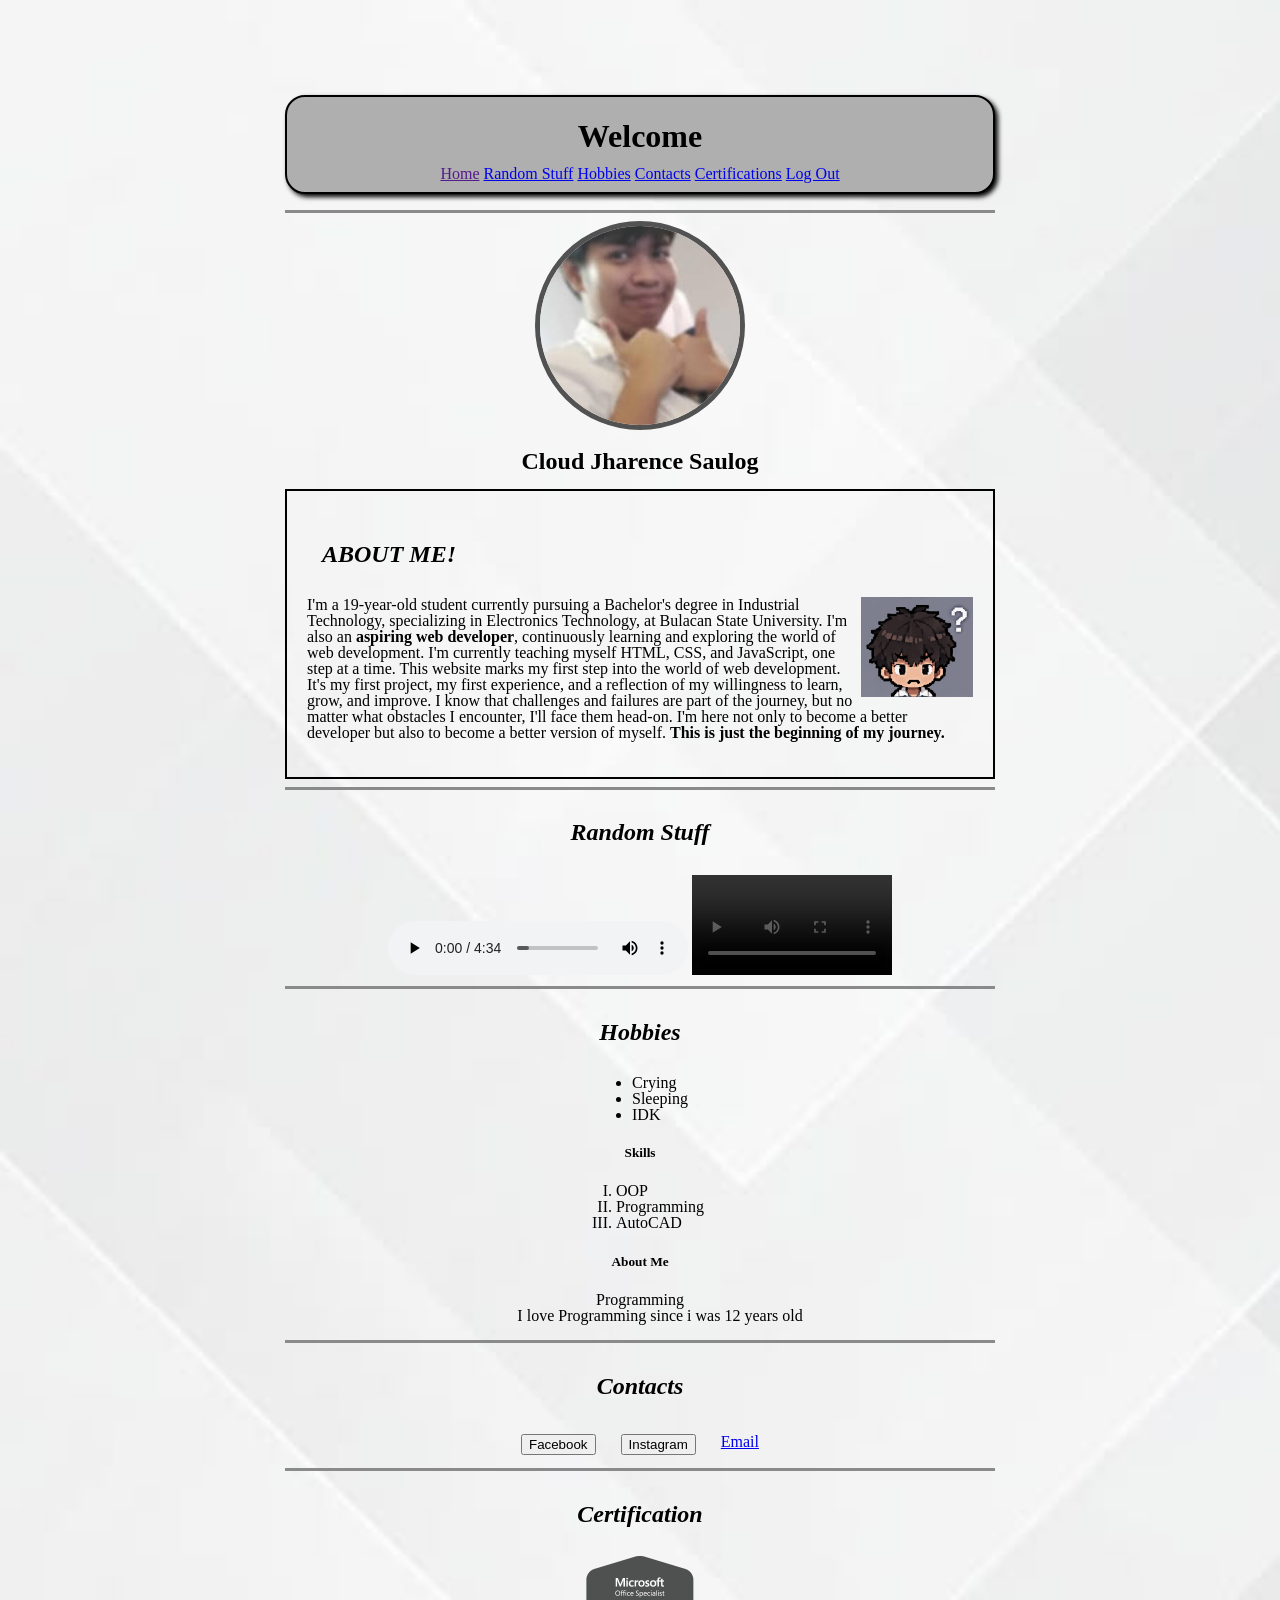
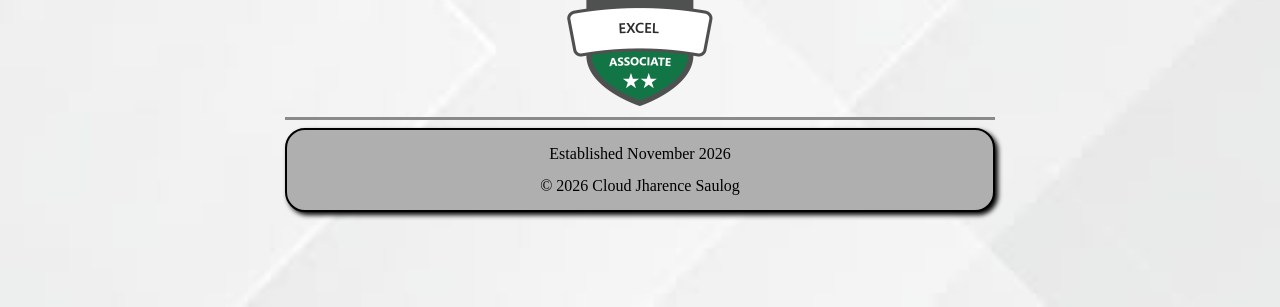
==== Home.html @ e313ccc4 "Revise Home.html for enhanced layout and links Updated HTML structure and improved navigation links." ====
<!DOCTYPE html>
<html lang="en">
<head>
    <meta charset="UTF-8">
    <meta name="viewport" content="width=device-width, initial-scale=1.0">
    <title>A Random Website</title>
    <link rel="icon" href="Keeps/Favicon.jpg">
    <link rel="stylesheet" href="style.css">   
</head>

          
<body>
    <header id="ulo">
    <h1>Welcome</h1>
        <nav>
            <a href="">Home</a>
            <a href="#randomnav">Random Stuff</a>
            <a href="#hobbiesnav">Hobbies</a>
            <a href="#contactsnav">Contacts</a>
            <a href="#certificationnav">Certifications</a>
            <a href="index.html">Log Out</a>
        </nav>
    </header>  

    <hr>

    <main>
        <!--Introduction-->
        <section id="intro">      
            <img  class="Clawdshpic" src="Keeps/Clawdsh.jpg" alt="Me" title="Clawdsh">
            <h1>Cloud Jharence Saulog</h1>
                    
            
            <div id="bios">  
                <h2 class="Titles" > ABOUT ME! </h2>
                <p> <img src="Keeps/confused.gif" alt="MEEE" height="100">
                         I'm a 19-year-old student currently pursuing a Bachelor's degree in Industrial Technology, 
                         specializing in Electronics Technology, at Bulacan State University.
                         I'm also an <span>aspiring web developer</span>, continuously learning and exploring the world
                         of web development. I'm currently teaching myself HTML, CSS, and JavaScript, one step at a time.
                         This website marks my first step into the world of web development. It's my first project, 
                         my first experience, and a reflection of my willingness to learn, grow, and improve.
                         I know that challenges and failures are part of the journey, but no matter what obstacles 
                         I encounter, I'll face them head-on. I'm here not only to become a better developer but also
                         to become a better version of myself.
                         <span>This is just the beginning of my journey.</span>
                     </p>   
                </div>
        </section> 
                
        <hr>
               
        
        <!--Random Shits-->
        <section id="randomnay">    
            <h2 class="Titles">Random Stuff</h2>
                
            <audio controls loop>
                <source src="Keeps/LANY - you! (Lyrics).mp3">
            </audio>

            <video controls loop width="200">
                <source src="Keeps/ETO AKO.mp4">
            </video>

        </section>
                     
        <hr>

        <section id="hobbiesnav">
            <h2 class="Titles">Hobbies</h2>
            <ul>
                <li>Crying</li>
                <li>Sleeping</li>
                <li>IDK</li>
            </ul>
            
            <h5>Skills</h5>
            <ol type="I">
                <li>OOP</li>
                <li>Programming</li>
                <li>AutoCAD</li>
            </ol>
                
            <h5>About Me</h5>
                <dl>
                    <dt>Programming</dt>
                    <dd>I love Programming since i was 12 years old</dd>
                </dl>        
        </section>

        <hr>

        <!--Contacts-->
        <section>
            <h2 class="Titles" id="contactsnav">Contacts</h2>
            <div class="contacts">
                <a class="button" href="https://www.facebook.com/Cerzoo/" target="_blank" title="Cloud">     <button>Facebook</button>   </a>
                <a class="button" href="https://www.instagram.com/clawdsh" target="_blank" title="Cloud">     <button>Instagram</button>   </a>
                <a class="button" href="mailto:jharencecloud@gmail.com" target="_blank">Email</a>
            </div>  
        </section>
        
        <hr>
            
        <!--Certifications-->    
        <section id="certificationnav">
            <h2 class="Titles">Certification</h2>
            <a href="https://www.credly.com/badges/0edd9dc9-51e0-4a3f-bde2-9a1494eea8e8/public_url">
                <img src="Keeps/Excel-Cert.png" alt="Certificate" width="150"></a>
        </section>
        
        <hr>   
    </main>


    <footer id="Footer" >                     
        <p>Established November 2026</p>
        <p>&copy; 2026 Cloud Jharence Saulog</p>
    </footer>

</body>
</html>
---- style.css ----
@font-face {
    font-family:Bebas;
    src: url(fonts/BebasNeue-Regular.ttf);
}

* {
    box-sizing: border-box;
}

body {
                    margin: auto ;
                    padding: 95px;
                    line-height: 16px;
                    max-width: 900px;   
                    text-align: center;

                    background-image: url(Keeps/Background.jpg);
                    background-size: cover;
                    background-repeat: no-repeat;
                    
                }

                hr {
                    border: none;
                    border-top: 3px solid #8a8a8a;
                }

                .Clawdshpic {
                    border-radius: 50%;
                    border: 5px solid #525252;
            
                }

                span {
                    font-weight: bolder;
                }
             
                .Titles {
                   font-family: Bebas ;
                   padding: 15px;
                   font-style: italic;

                }

                #ulo {
                    background-color: #afafaf;
                    border: 2px black solid;
                    border-radius: 20px;
                    box-shadow: 3px 3px 5px rgb(0, 0, 0);
                    margin-bottom: 1em;
                    padding: 10px;
                }

                #Footer {
                    background-color:  #afafaf;
                    border: 2px black solid;
                    border-radius: 20px;
                    box-shadow: 3px 3px 5px rgb(0, 0, 0);
                    
                }

                ul, ol {
                    width: fit-content;
                    margin: 0 auto;
                    text-align: left;
                
                }   

                
    
                #name {
                    line-height: 1;
                    border: solid 20px 20px;
               
                }

                #bios {
                    border: 2px solid;
                    text-align: left;
                    overflow: auto;
                   padding: 20px;

                }    
                    
                #bios img {
                    float: right;
                    height: 100px;
                }
               
                .button {
                    padding:5px 5px;
                }

                .contacts {
                     display: flex;
                     justify-content: center;
                     gap: 15px;
                }
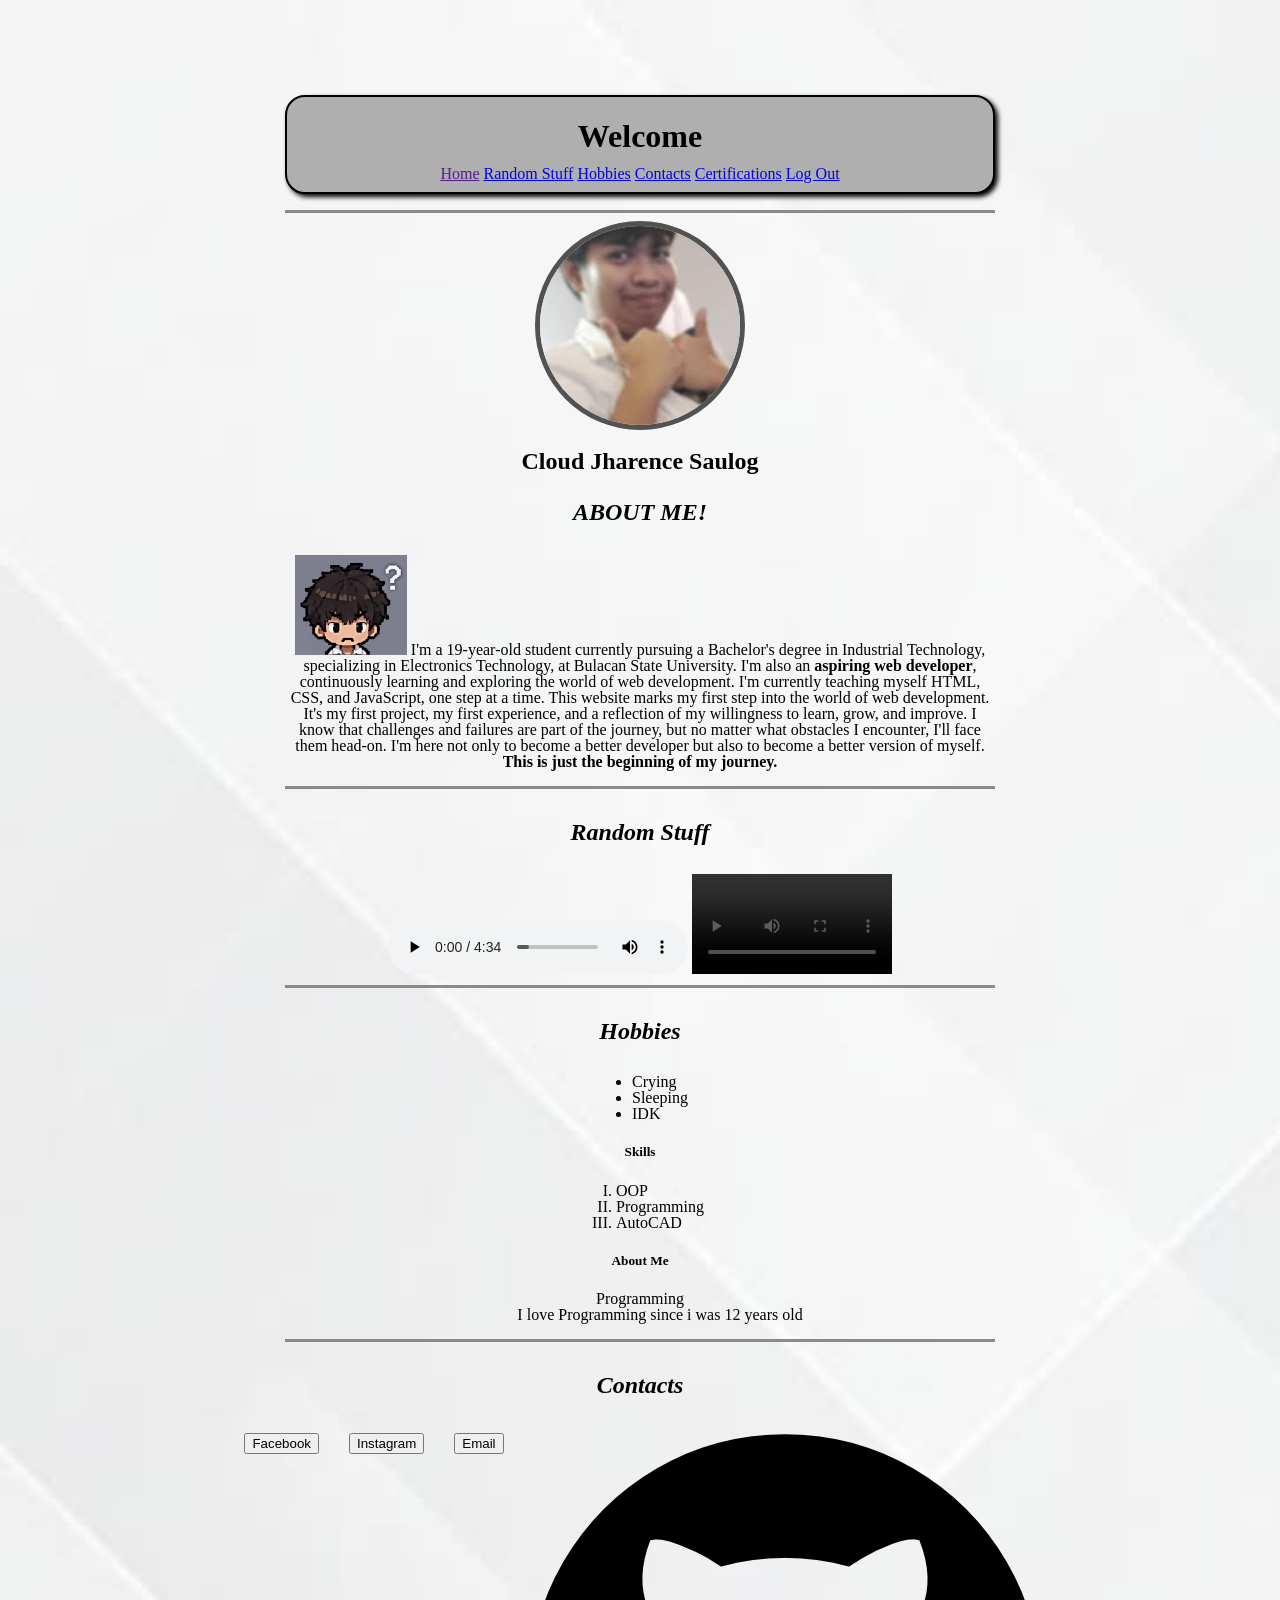
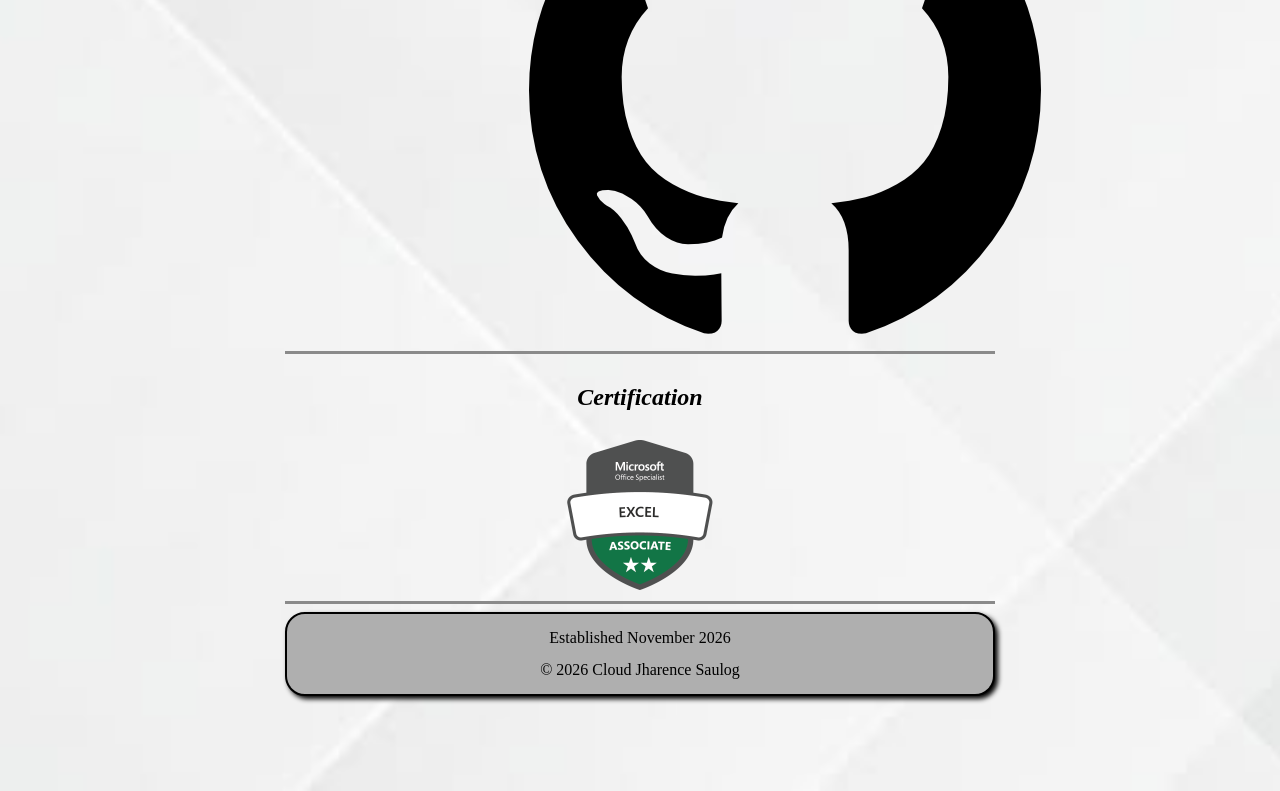
==== commit 9b723c75: "Refactor HTML structure and update contact buttons" ====
--- a/Home.html
+++ b/Home.html
@@ -27,11 +27,11 @@
     <main>
         <!--Introduction-->
         <section id="intro">      
-            <img  class="Clawdshpic" src="Keeps/Clawdsh.jpg" alt="Me" title="Clawdsh">
+            <img  class="Clawdshpic" id="clawdshhov" src="Keeps/Clawdsh.jpg" alt="Me" title="Clawdsh">
             <h1>Cloud Jharence Saulog</h1>
                     
             
-            <div id="bios">  
+            <div id="aboutme">  
                 <h2 class="Titles" > ABOUT ME! </h2>
                 <p> <img src="Keeps/confused.gif" alt="MEEE" height="100">
                          I'm a 19-year-old student currently pursuing a Bachelor's degree in Industrial Technology, 
@@ -52,7 +52,7 @@
                
         
         <!--Random Shits-->
-        <section id="randomnay">    
+        <section id="randomnav">    
             <h2 class="Titles">Random Stuff</h2>
                 
             <audio controls loop>
@@ -95,9 +95,10 @@
         <section>
             <h2 class="Titles" id="contactsnav">Contacts</h2>
             <div class="contacts">
-                <a class="button" href="https://www.facebook.com/Cerzoo/" target="_blank" title="Cloud">     <button>Facebook</button>   </a>
-                <a class="button" href="https://www.instagram.com/clawdsh" target="_blank" title="Cloud">     <button>Instagram</button>   </a>
-                <a class="button" href="mailto:jharencecloud@gmail.com" target="_blank">Email</a>
+                <a class="button" href="https://www.facebook.com/Cerzoo/" target="_blank" title="Cloud">     <button class="litbut">Facebook</button>   </a>
+                <a class="button" href="https://www.instagram.com/clawdsh" target="_blank" title="Cloud">     <button class="litbut">Instagram</button>   </a>
+                <a class="button" href="mailto:jharencecloud@gmail.com" target="_blank">                       <button class="litbut">Email</button>    </a>
+                <a class="githubbut" href="https://github.com/Clawdsh"><img src="Keeps/github.png" alt=""></a>
             </div>  
         </section>
         
--- a/style.css
+++ b/style.css
@@ -8,91 +8,83 @@
 }
 
 body {
-                    margin: auto ;
-                    padding: 95px;
-                    line-height: 16px;
-                    max-width: 900px;   
-                    text-align: center;
+    margin: auto ;
+    padding: 95px;
+    line-height: 16px;
+    max-width: 900px;   
+    text-align: center;
+    background-image: url(Keeps/Background.jpg);
+    background-size: cover;
+    background-repeat: no-repeat;
+}
 
-                    background-image: url(Keeps/Background.jpg);
-                    background-size: cover;
-                    background-repeat: no-repeat;
+hr {
+    border: none;
+    border-top: 3px solid #8a8a8a;
+}
+
+.Clawdshpic {
+    border-radius: 50%;
+    border: 5px solid #525252;
+}
+
+span {
+    font-weight: bolder;
+}
+
+.Titles {
+    font-family: Bebas ;
+    padding: 15px;
+    font-style: italic;
+}
+
+#ulo {
+    background-color: #afafaf;
+    border: 2px black solid;
+    border-radius: 20px;
+    box-shadow: 3px 3px 5px rgb(0, 0, 0);
+    margin-bottom: 1em;
+    padding: 10px;
+}
+
+#Footer {
+    background-color:  #afafaf;
+    border: 2px black solid;
+    border-radius: 20px;
+    box-shadow: 3px 3px 5px rgb(0, 0, 0);      
+}
+
+ul, ol {
+    width: fit-content;
+    margin: 0 auto;
+    text-align: left;
+}                   
+    
+#name {
+    line-height: 1;
+    border: solid 20px 20px;           
+}
+
+#bios {
+    border: 2px solid;
+    text-align: left;
+    overflow: auto;
+    padding: 20px;
+}    
                     
-                }
+ #bios img {
+    float: left;
+    height: 100px;
+}
+               
+.button {
+    padding:5px 5px;
+    text-wrap: wrap;
+    
+}
 
-                hr {
-                    border: none;
-                    border-top: 3px solid #8a8a8a;
-                }
-
-                .Clawdshpic {
-                    border-radius: 50%;
-                    border: 5px solid #525252;
-            
-                }
-
-                span {
-                    font-weight: bolder;
-                }
-             
-                .Titles {
-                   font-family: Bebas ;
-                   padding: 15px;
-                   font-style: italic;
-
-                }
-
-                #ulo {
-                    background-color: #afafaf;
-                    border: 2px black solid;
-                    border-radius: 20px;
-                    box-shadow: 3px 3px 5px rgb(0, 0, 0);
-                    margin-bottom: 1em;
-                    padding: 10px;
-                }
-
-                #Footer {
-                    background-color:  #afafaf;
-                    border: 2px black solid;
-                    border-radius: 20px;
-                    box-shadow: 3px 3px 5px rgb(0, 0, 0);
-                    
-                }
-
-                ul, ol {
-                    width: fit-content;
-                    margin: 0 auto;
-                    text-align: left;
-                
-                }   
-
-                
-    
-                #name {
-                    line-height: 1;
-                    border: solid 20px 20px;
-               
-                }
-
-                #bios {
-                    border: 2px solid;
-                    text-align: left;
-                    overflow: auto;
-                   padding: 20px;
-
-                }    
-                    
-                #bios img {
-                    float: right;
-                    height: 100px;
-                }
-               
-                .button {
-                    padding:5px 5px;
-                }
-
-                .contacts {
-                     display: flex;
-                     justify-content: center;
-                     gap: 15px;
-                }
+.contacts {
+    display: flex;
+    justify-content: center;
+    gap: 20px;
+}
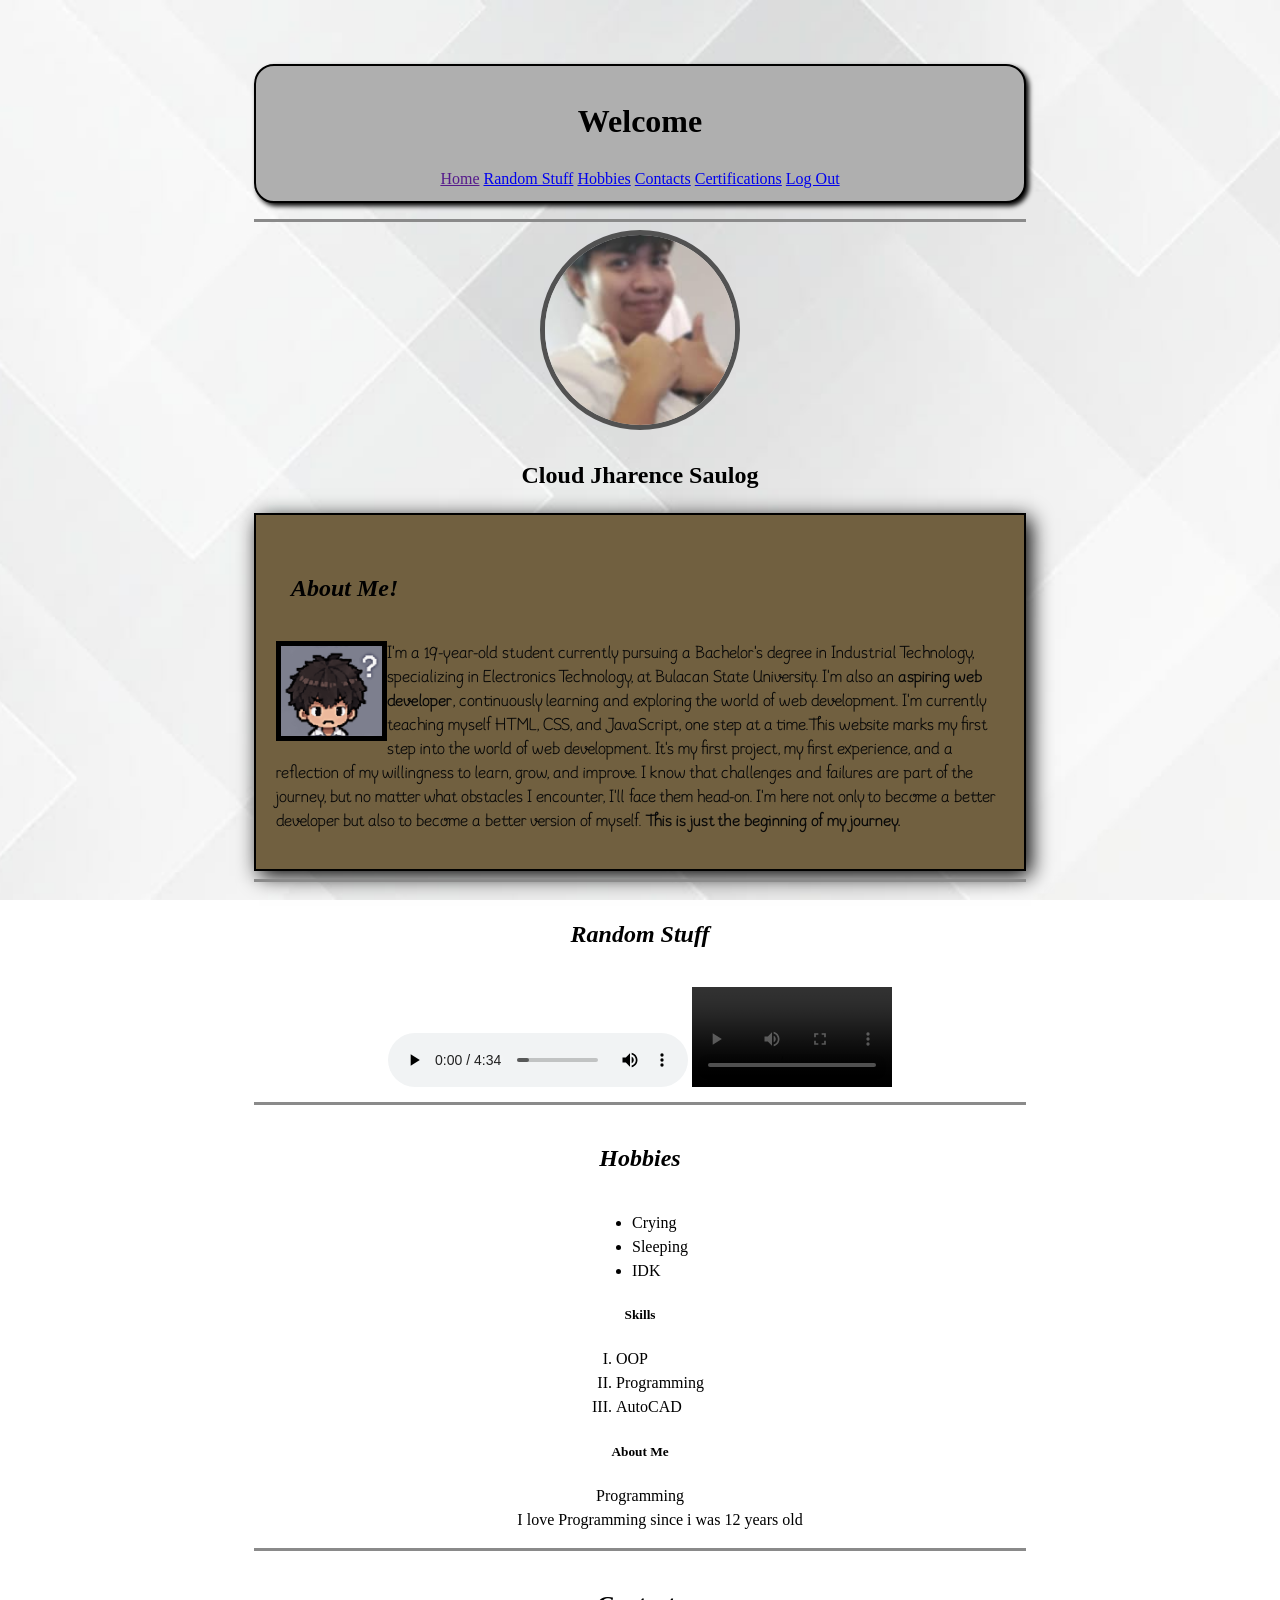
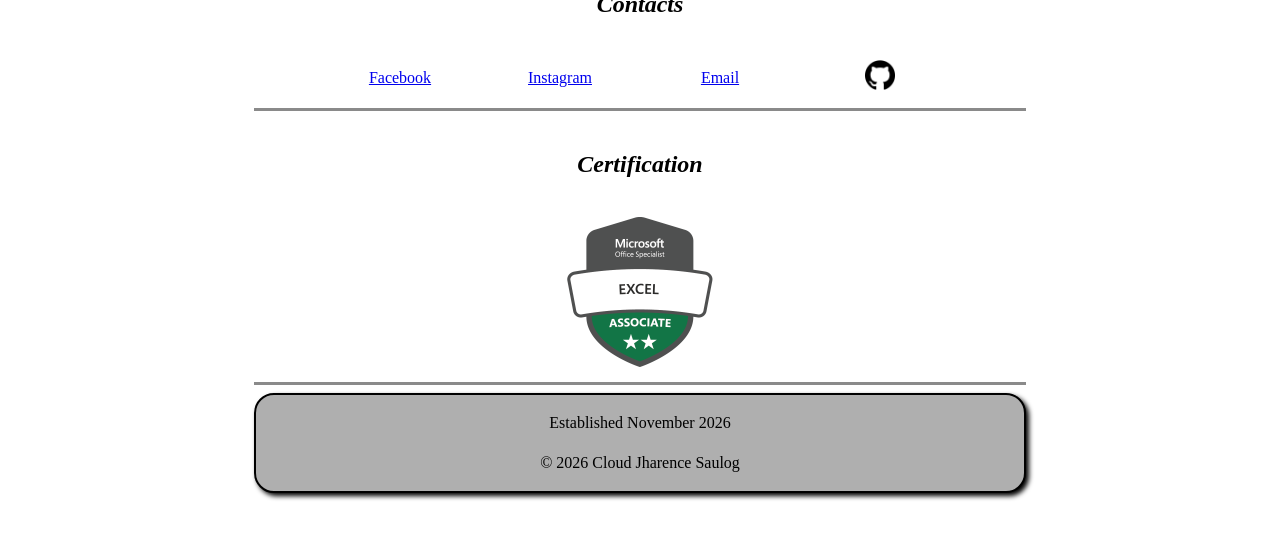
==== commit 96233c74: "Fix formatting and update contact links in Home.html" ====
--- a/Home.html
+++ b/Home.html
@@ -32,8 +32,8 @@
                     
             
             <div id="aboutme">  
-                <h2 class="Titles" > ABOUT ME! </h2>
-                <p> <img src="Keeps/confused.gif" alt="MEEE" height="100">
+                <h2 class="Titles" > About Me! </h2>
+                <p> <img src="Keeps/confused.gif" alt="confused" height="100">
                          I'm a 19-year-old student currently pursuing a Bachelor's degree in Industrial Technology, 
                          specializing in Electronics Technology, at Bulacan State University.
                          I'm also an <span>aspiring web developer</span>, continuously learning and exploring the world
@@ -95,9 +95,9 @@
         <section>
             <h2 class="Titles" id="contactsnav">Contacts</h2>
             <div class="contacts">
-                <a class="button" href="https://www.facebook.com/Cerzoo/" target="_blank" title="Cloud">     <button class="litbut">Facebook</button>   </a>
-                <a class="button" href="https://www.instagram.com/clawdsh" target="_blank" title="Cloud">     <button class="litbut">Instagram</button>   </a>
-                <a class="button" href="mailto:jharencecloud@gmail.com" target="_blank">                       <button class="litbut">Email</button>    </a>
+                <a class="button" href="https://www.facebook.com/Cerzoo/" target="_blank" title="Cloud">     Facebook   </a>
+                <a class="button" href="https://www.instagram.com/clawdsh" target="_blank" title="Cloud">Instagram </a>
+                <a class="button" href="mailto:jharencecloud@gmail.com" target="_blank">                   Email    </a>
                 <a class="githubbut" href="https://github.com/Clawdsh"><img src="Keeps/github.png" alt=""></a>
             </div>  
         </section>
--- a/style.css
+++ b/style.css
@@ -1,21 +1,28 @@
 @font-face {
     font-family:Bebas;
     src: url(fonts/BebasNeue-Regular.ttf);
+
+    font-family: agrave;
+    src: url(fonts/AgravePro-VariableFont_wght.ttf)
 }
 
+
+/* BASE */
 * {
     box-sizing: border-box;
 }
 
 body {
-    margin: auto ;
-    padding: 95px;
-    line-height: 16px;
+    margin: 0 auto ;
+    padding: clamp(16px, 5vw, 95px);
+    line-height: 1.5;
     max-width: 900px;   
     text-align: center;
     background-image: url(Keeps/Background.jpg);
     background-size: cover;
     background-repeat: no-repeat;
+    background-position: center;
+    background-attachment: fixed;
 }
 
 hr {
@@ -26,6 +33,10 @@
 .Clawdshpic {
     border-radius: 50%;
     border: 5px solid #525252;
+    width: 200px;
+    height: 200px;
+    transition: 1s ease;
+    object-fit: cover;
 }
 
 span {
@@ -65,26 +76,85 @@
     border: solid 20px 20px;           
 }
 
-#bios {
+#aboutme {
     border: 2px solid;
     text-align: left;
     overflow: auto;
     padding: 20px;
+    box-shadow: 5px 5px 20px;
+    background-color: #716040;
+    
 }    
-                    
- #bios img {
+ 
+#aboutme p {
+    color: #080808;
+    font-family: agrave;
+}
+
+ #aboutme img {
     float: left;
     height: 100px;
+    border: 5px solid black;
+}
+
+#aboutme img:hover{
+    border-color: aliceblue;
+    
 }
                
 .button {
-    padding:5px 5px;
+    display: inline-block;
+    padding:10px 16px;
     text-wrap: wrap;
-    
+    width: 100px;
+}
+
+.litbut {
+    width: 50px;
+    height: 50px;
+    font-family: agrave;
+    border-radius: 20px;
+    width: 100px;
+}
+
+.litbut:hover {
+    box-shadow: 2px 5px;
 }
 
 .contacts {
     display: flex;
     justify-content: center;
-    gap: 20px;
+    gap: 60px;
+    align-items: center;
+    flex-wrap;
+    padding: px 0;
 }
+
+.contacts a {
+    position: relative;
+    width: 100px;
+    
+}
+
+.contacts img {
+height: 30px;
+width: 30px;
+
+}
+
+.button :hover{
+    width: 90px;
+}
+
+#clawdshhov {
+    transition: 0.3s ease;
+    width: 200px;
+    height: 200px;
+}
+
+#clawdshhov:hover {
+    content: url(Keeps/profile-hover.gif);
+    width: 200px;
+    height: 200px;
+
+}
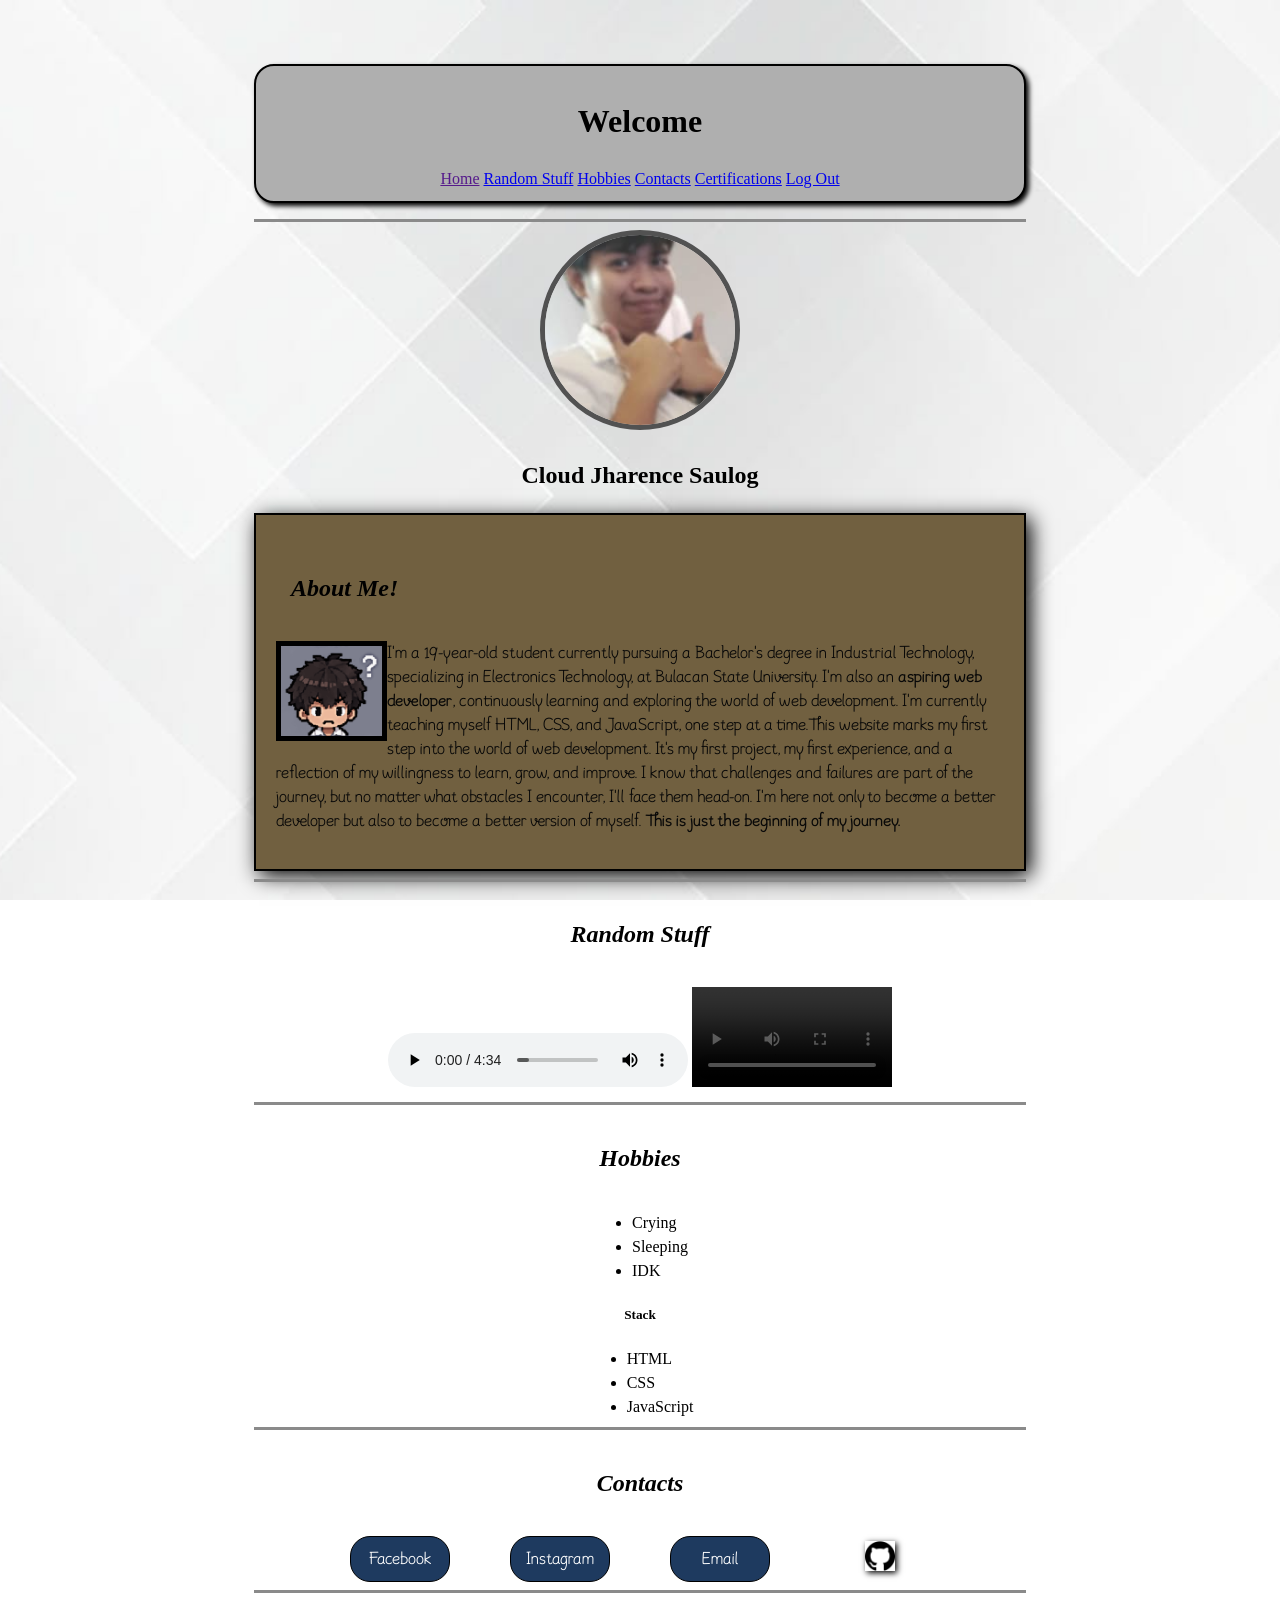
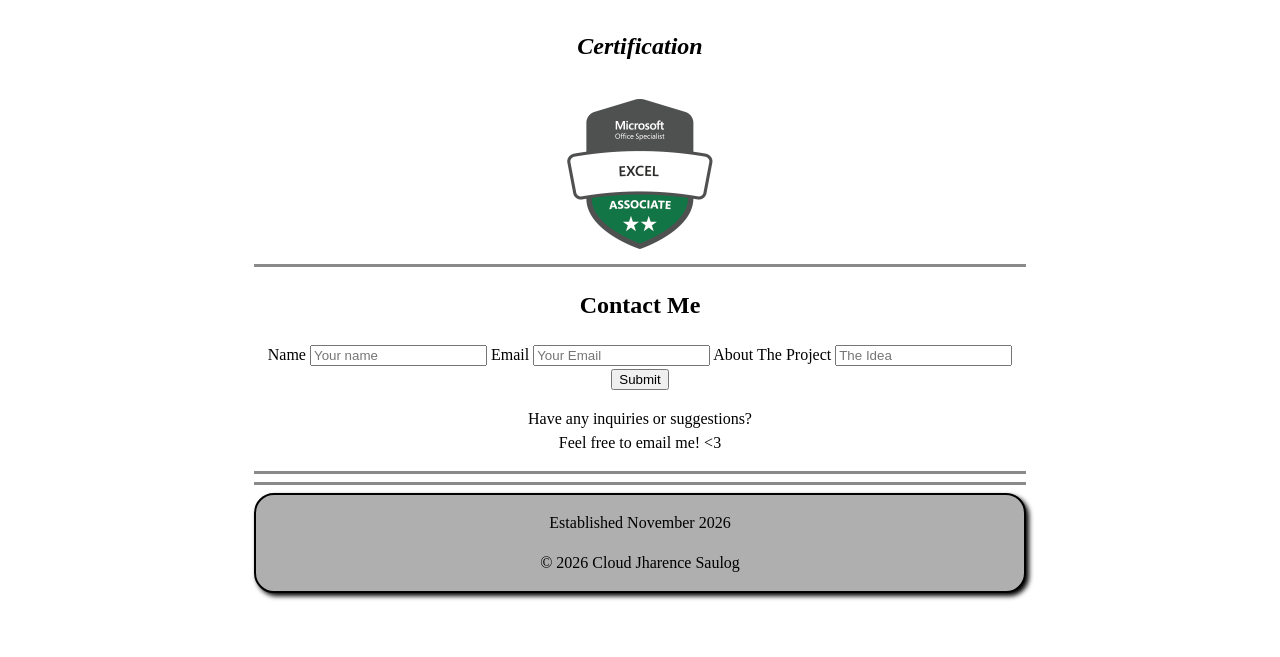
==== commit e6f65d7c: "Add contact form and update skills section" ====
--- a/Home.html
+++ b/Home.html
@@ -3,6 +3,7 @@
 <head>
     <meta charset="UTF-8">
     <meta name="viewport" content="width=device-width, initial-scale=1.0">
+    <meta http-equiv="refresh" content="40">
     <title>A Random Website</title>
     <link rel="icon" href="Keeps/Favicon.jpg">
     <link rel="stylesheet" href="style.css">   
@@ -75,18 +76,13 @@
                 <li>IDK</li>
             </ul>
             
-            <h5>Skills</h5>
-            <ol type="I">
-                <li>OOP</li>
-                <li>Programming</li>
-                <li>AutoCAD</li>
-            </ol>
-                
-            <h5>About Me</h5>
-                <dl>
-                    <dt>Programming</dt>
-                    <dd>I love Programming since i was 12 years old</dd>
-                </dl>        
+            <h5>Stack</h5>
+            <ul>
+                <li>HTML</li>
+                <li>CSS</li>
+                <li>JavaScript</li>
+            </ul>
+               
         </section>
 
         <hr>
@@ -112,8 +108,31 @@
         </section>
         
         <hr>   
+
+        <section>
+            <h1>Contact Me</h1>
+        
+        <form action="/action_page.php" autocomplete="on" id="form">
+        <label for="name">Name</label>
+        <input type="text" required placeholder="Your name" autocomplete="name" name="name">
+
+        <label for="email">Email</label>
+        <input type="text" name="email" required placeholder="Your Email" autocomplete="email">
+
+        <label for="message">About The Project</label>
+        <input type="text" name="message" required placeholder="The Idea">
+
+        <button type="submit"> Submit</button>
+        <p>Have any inquiries or suggestions? 
+            <br>
+        Feel free to email me! <3</p>
+
+    <hr>
+    </form>
+    </section>
     </main>
 
+    <hr>
 
     <footer id="Footer" >                     
         <p>Established November 2026</p>
--- a/style.css
+++ b/style.css
@@ -2,10 +2,12 @@
     font-family:Bebas;
     src: url(fonts/BebasNeue-Regular.ttf);
 
+}
+
+@font-face {
     font-family: agrave;
     src: url(fonts/AgravePro-VariableFont_wght.ttf)
 }
-
 
 /* BASE */
 * {
@@ -56,6 +58,10 @@
     box-shadow: 3px 3px 5px rgb(0, 0, 0);
     margin-bottom: 1em;
     padding: 10px;
+    position: sticky;
+    top: 10px;
+    
+    
 }
 
 #Footer {
@@ -84,6 +90,8 @@
     box-shadow: 5px 5px 20px;
     background-color: #716040;
     
+    
+    
 }    
  
 #aboutme p {
@@ -103,22 +111,23 @@
 }
                
 .button {
+    
     display: inline-block;
-    padding:10px 16px;
-    text-wrap: wrap;
+    border: 1px solid black;
+    border-radius: 20px;
+    padding: 10px 15px;
+    font-family: agrave;
+    text-decoration: none;
     width: 100px;
+     transition: box-shadow 0.5s ease, background-color 0.5s ease;
+     background-color: #1e3a5f;
+     color: white;
 }
 
-.litbut {
-    width: 50px;
-    height: 50px;
-    font-family: agrave;
-    border-radius: 20px;
-    width: 100px;
-}
+.button:hover{
+        box-shadow: 2px 2px 10px #0a1a2e;
+        background-color: #4da3ff;      
 
-.litbut:hover {
-    box-shadow: 2px 5px;
 }
 
 .contacts {
@@ -126,25 +135,25 @@
     justify-content: center;
     gap: 60px;
     align-items: center;
-    flex-wrap;
-    padding: px 0;
+    min-width: 0;
+    flex-direction: row;
+    white-space: nowrap;
+    flex-wrap: wrap;
 }
 
 .contacts a {
-    position: relative;
     width: 100px;
+    flex: 0 0 100px;
     
 }
 
 .contacts img {
 height: 30px;
 width: 30px;
+box-shadow: 2px 2px 6px black;
 
 }
 
-.button :hover{
-    width: 90px;
-}
 
 #clawdshhov {
     transition: 0.3s ease;
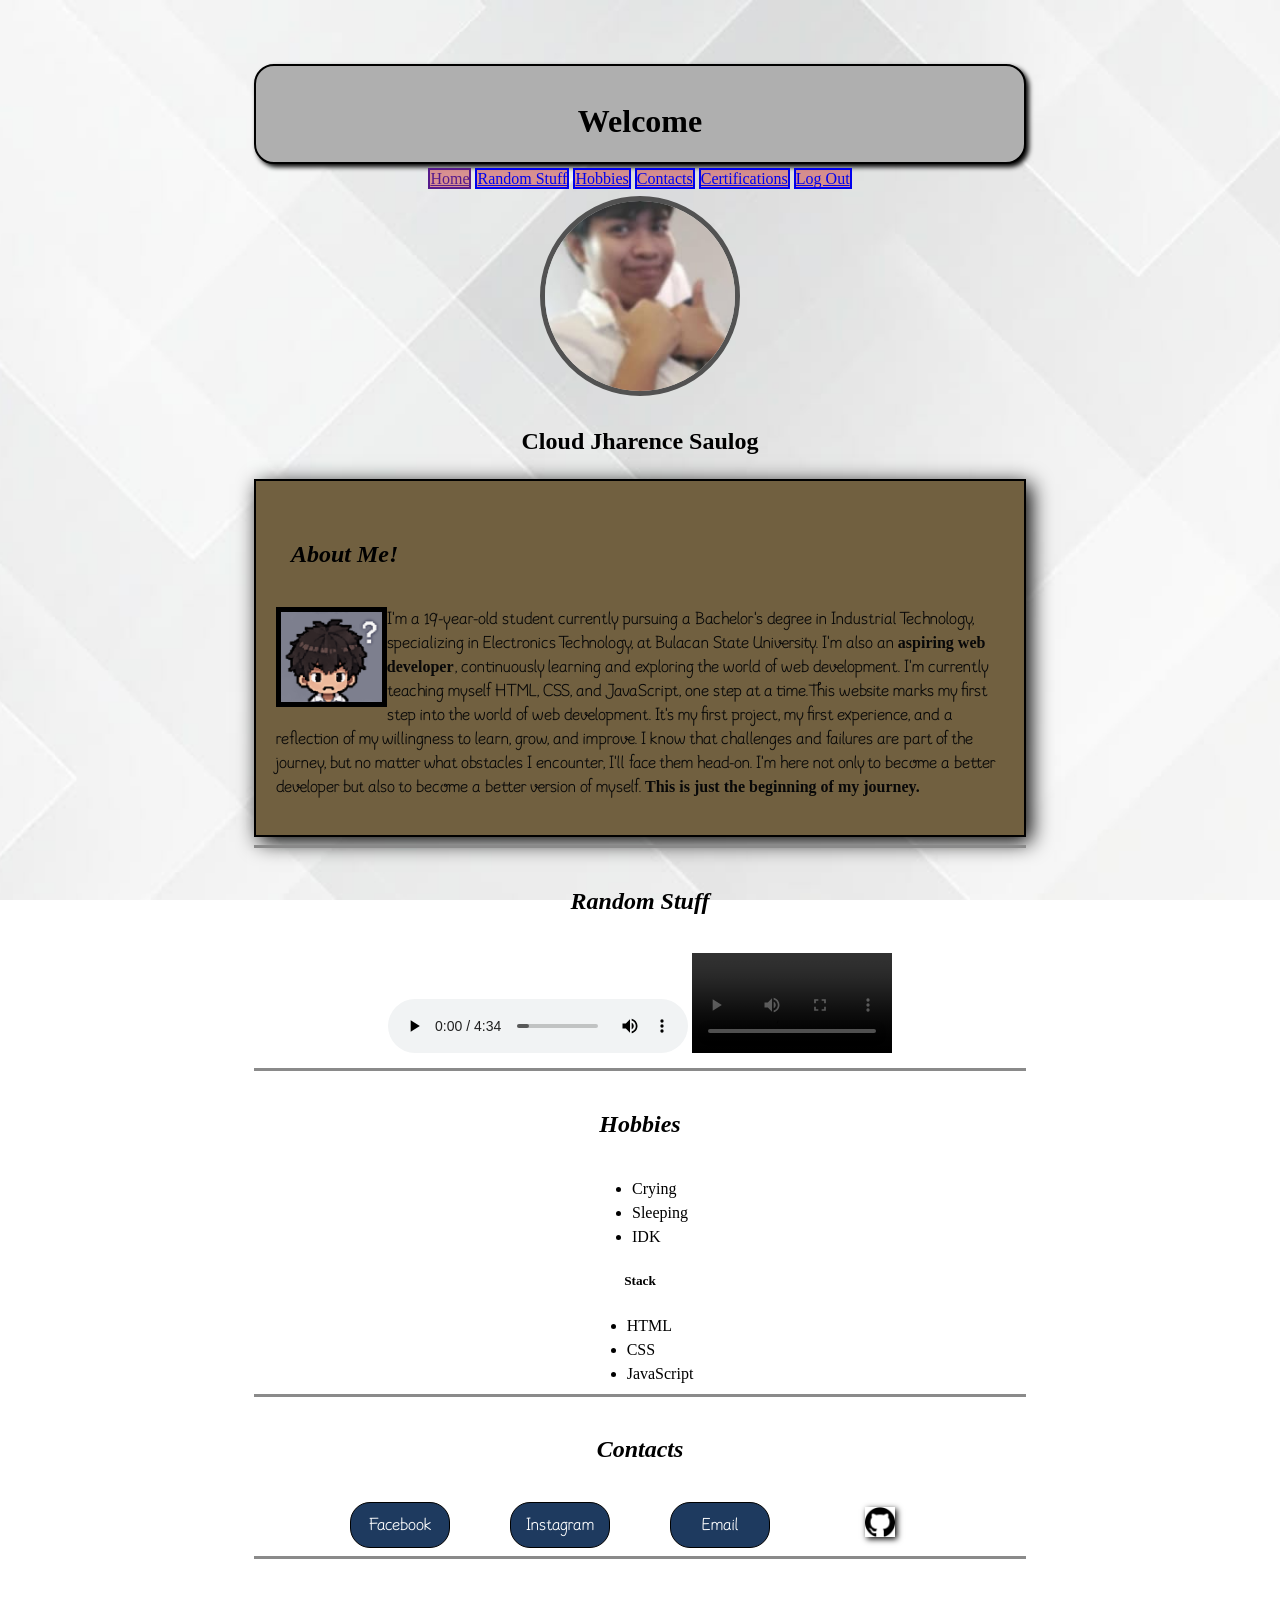
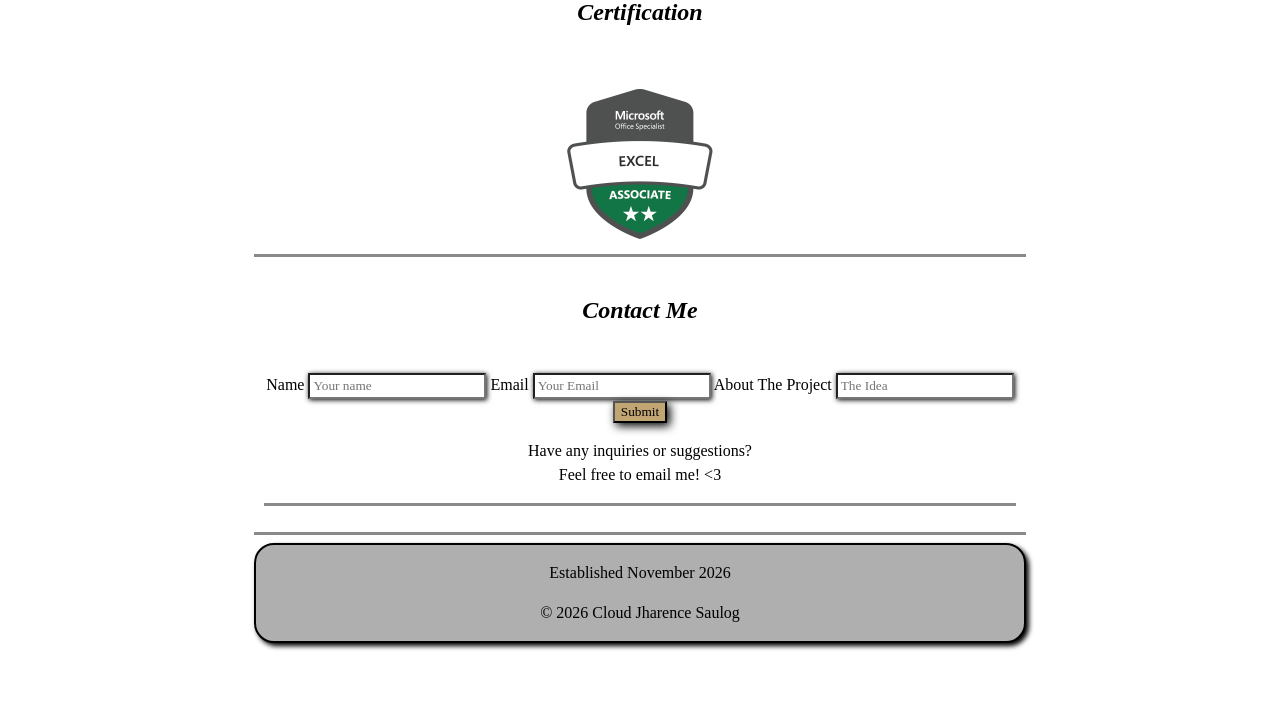
==== commit a0403498: "Refactor sections and update contact links" ====
--- a/Home.html
+++ b/Home.html
@@ -23,7 +23,6 @@
         </nav>
     </header>  
 
-    <hr>
 
     <main>
         <!--Introduction-->
@@ -88,13 +87,13 @@
         <hr>
 
         <!--Contacts-->
-        <section>
+        <section id="contactsto"> 
             <h2 class="Titles" id="contactsnav">Contacts</h2>
             <div class="contacts">
                 <a class="button" href="https://www.facebook.com/Cerzoo/" target="_blank" title="Cloud">     Facebook   </a>
                 <a class="button" href="https://www.instagram.com/clawdsh" target="_blank" title="Cloud">Instagram </a>
                 <a class="button" href="mailto:jharencecloud@gmail.com" target="_blank">                   Email    </a>
-                <a class="githubbut" href="https://github.com/Clawdsh"><img src="Keeps/github.png" alt=""></a>
+                <a class="githubbut" href="https://github.com/Clawdsh"><img src="Keeps/github.png" alt="github"></a>
             </div>  
         </section>
         
@@ -103,14 +102,15 @@
         <!--Certifications-->    
         <section id="certificationnav">
             <h2 class="Titles">Certification</h2>
+            <br>
             <a href="https://www.credly.com/badges/0edd9dc9-51e0-4a3f-bde2-9a1494eea8e8/public_url">
                 <img src="Keeps/Excel-Cert.png" alt="Certificate" width="150"></a>
         </section>
         
         <hr>   
 
-        <section>
-            <h1>Contact Me</h1>
+        <section id="comtacts">
+            <h1 class="Titles">Contact Me</h1>
         
         <form action="/action_page.php" autocomplete="on" id="form">
         <label for="name">Name</label>
@@ -126,7 +126,7 @@
         <p>Have any inquiries or suggestions? 
             <br>
         Feel free to email me! <3</p>
-
+            
     <hr>
     </form>
     </section>
--- a/style.css
+++ b/style.css
@@ -9,9 +9,15 @@
     src: url(fonts/AgravePro-VariableFont_wght.ttf)
 }
 
+@font-face {
+    font-family: lose;
+    src: url(fonts/IosevkaCharonMono-Regular.ttf);
+}
+
 /* BASE */
 * {
     box-sizing: border-box;
+    font-family: lose;
 }
 
 body {
@@ -56,13 +62,26 @@
     border: 2px black solid;
     border-radius: 20px;
     box-shadow: 3px 3px 5px rgb(0, 0, 0);
-    margin-bottom: 1em;
+    margin-bottom: 2em;
     padding: 10px;
     position: sticky;
+    height: 100px;
     top: 10px;
-    
-    
-}
+    z-index: 100;
+    
+}
+
+#ulo a:hover{
+    background-color: #e89e14;
+}
+
+#ulo a{
+ border: 2px solid;
+ background-color: #d26c6cb4;  
+ transition: background-color  0.5s ease;
+}
+
+
 
 #Footer {
     background-color:  #afafaf;
@@ -77,7 +96,7 @@
     text-align: left;
 }                   
     
-#name {
+#name { 
     line-height: 1;
     border: solid 20px 20px;           
 }
@@ -88,10 +107,7 @@
     overflow: auto;
     padding: 20px;
     box-shadow: 5px 5px 20px;
-    background-color: #716040;
-    
-    
-    
+    background-color: #716040;    
 }    
  
 #aboutme p {
@@ -144,26 +160,46 @@
 .contacts a {
     width: 100px;
     flex: 0 0 100px;
-    
 }
 
 .contacts img {
 height: 30px;
 width: 30px;
 box-shadow: 2px 2px 6px black;
-
 }
 
 
 #clawdshhov {
-    transition: 0.3s ease;
+    transition: border 0.2s ease-in-out;
     width: 200px;
     height: 200px;
+
 }
 
 #clawdshhov:hover {
     content: url(Keeps/profile-hover.gif);
     width: 200px;
     height: 200px;
-
-}
+    border: 100px;
+}
+
+form {
+    padding: 10px;
+}
+
+form input {
+    box-shadow: 1px 1px 5px;
+    padding: 3px;
+}
+
+form button {
+    box-shadow: 3px 3px 10px;
+    background-color: #c1a673;
+}
+
+form button:hover{
+    background-color: #e89e14 ;
+    text-decoration: none;
+    z-index: -1;
+}
+
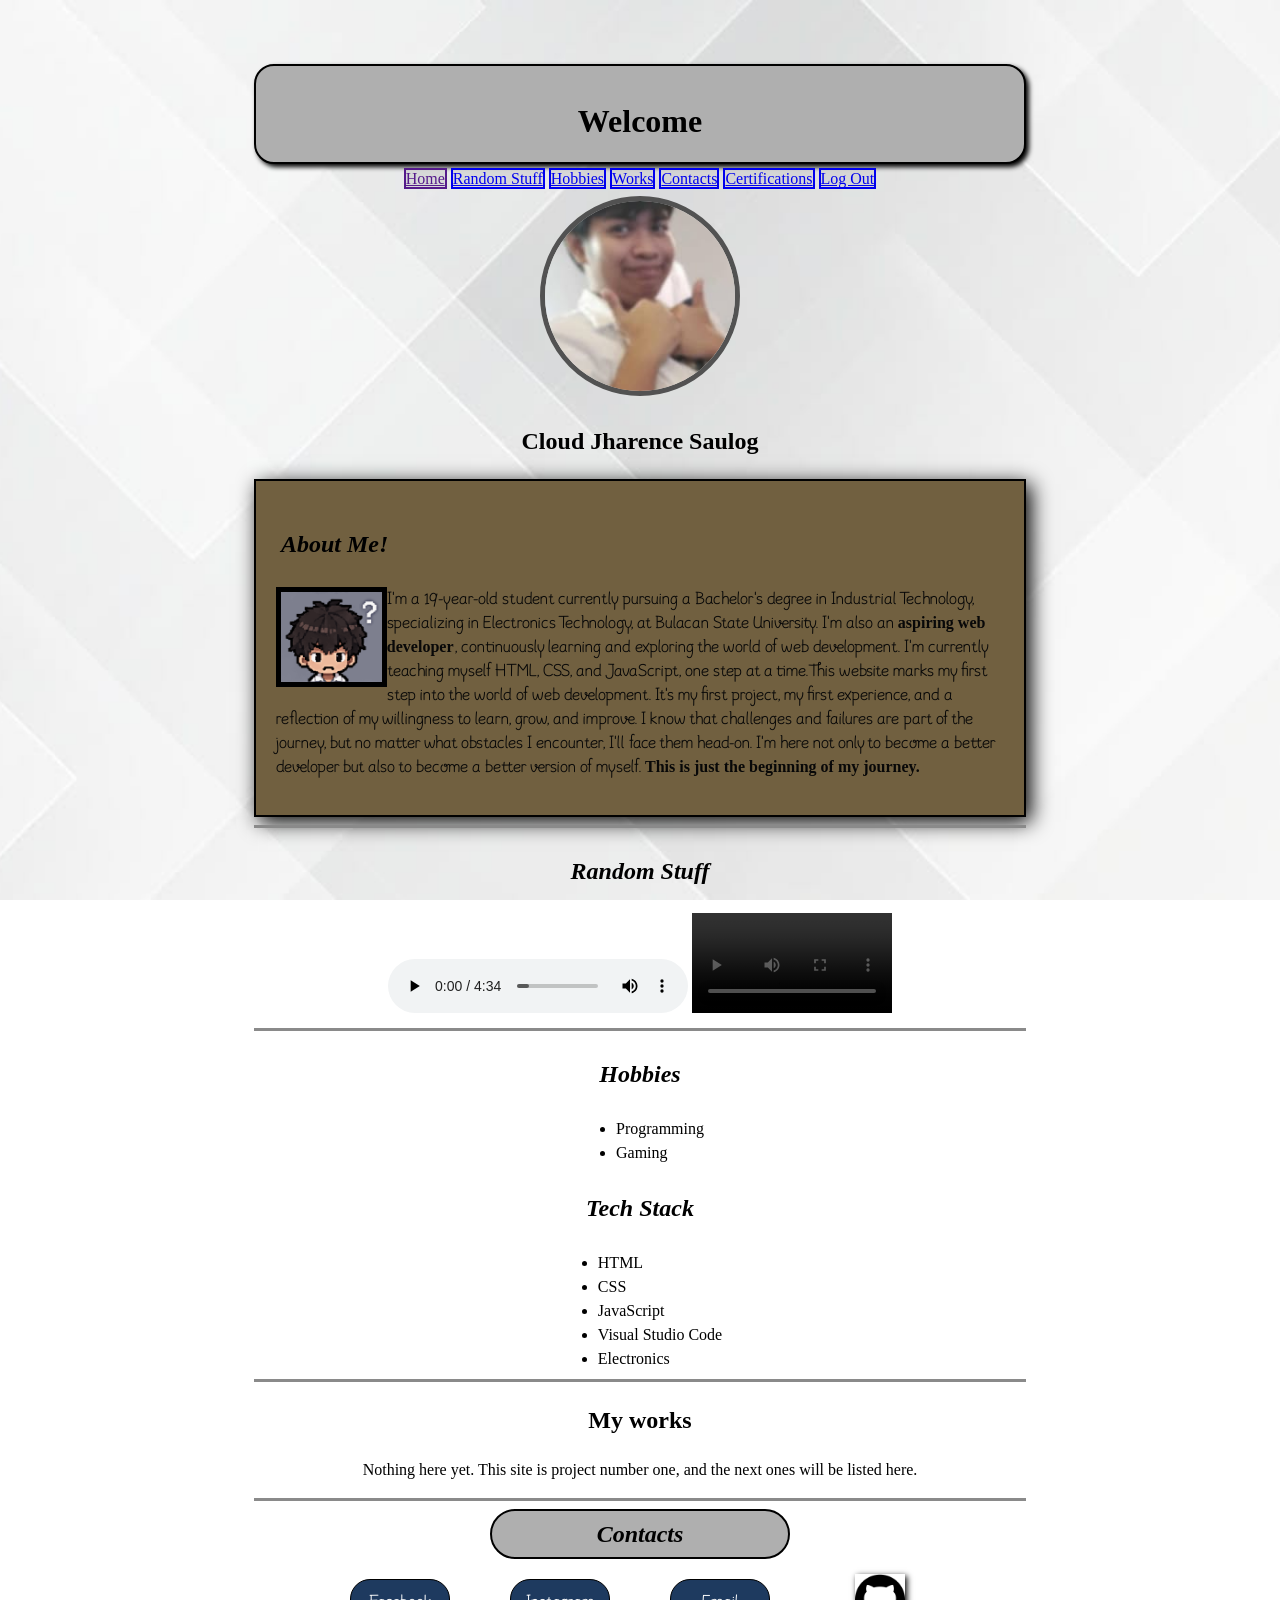
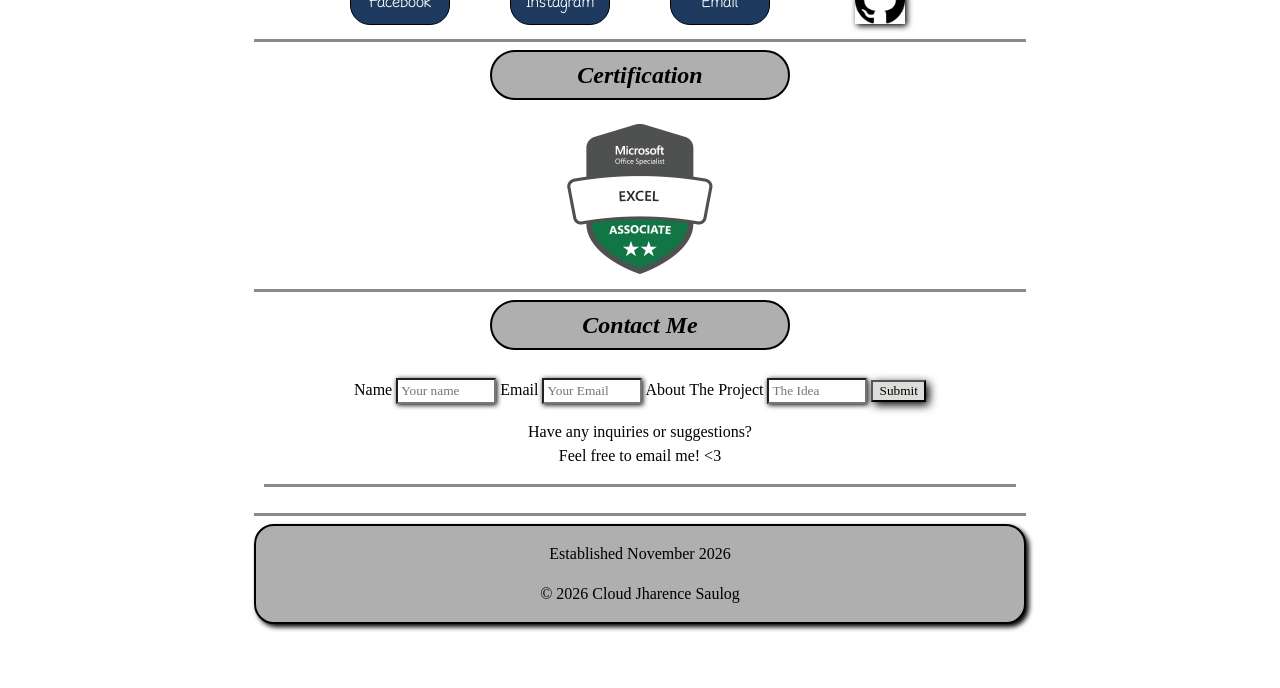
==== commit 68edc6ef: "Refactor Hobbies section and add Works section Updated headings and added a new section for works." ====
--- a/Home.html
+++ b/Home.html
@@ -17,6 +17,7 @@
             <a href="">Home</a>
             <a href="#randomnav">Random Stuff</a>
             <a href="#hobbiesnav">Hobbies</a>
+            <a href="#works">Works</a>
             <a href="#contactsnav">Contacts</a>
             <a href="#certificationnav">Certifications</a>
             <a href="index.html">Log Out</a>
@@ -68,24 +69,31 @@
         <hr>
 
         <section id="hobbiesnav">
-            <h2 class="Titles">Hobbies</h2>
+            <h1 class="Titles">Hobbies</h1>
             <ul>
-                <li>Crying</li>
-                <li>Sleeping</li>
-                <li>IDK</li>
+                <li>Programming</li>
+                <li>Gaming</li>
             </ul>
             
-            <h5>Stack</h5>
+            <h1 class="Titles" >Tech Stack</h1>
             <ul>
                 <li>HTML</li>
                 <li>CSS</li>
                 <li>JavaScript</li>
+                <li>Visual Studio Code</li>
+                <li>Electronics</li>
             </ul>
-               
         </section>
 
         <hr>
 
+        <section id="works">
+            <h1 class="">My works</h1>
+
+            <p>Nothing here yet. This site is project number one, and the next ones will be listed here.</p>
+        </section>
+
+        <hr>
         <!--Contacts-->
         <section id="contactsto"> 
             <h2 class="Titles" id="contactsnav">Contacts</h2>
@@ -124,7 +132,7 @@
 
         <button type="submit"> Submit</button>
         <p>Have any inquiries or suggestions? 
-            <br>
+        <br>
         Feel free to email me! <3</p>
             
     <hr>
--- a/style.css
+++ b/style.css
@@ -52,8 +52,7 @@
 }
 
 .Titles {
-    font-family: Bebas ;
-    padding: 15px;
+    padding: 5px;
     font-style: italic;
 }
 
@@ -72,12 +71,12 @@
 }
 
 #ulo a:hover{
-    background-color: #e89e14;
+    background-color: #7e7e7e;
 }
 
 #ulo a{
  border: 2px solid;
- background-color: #d26c6cb4;  
+ background-color: #d1d1d1b4;  
  transition: background-color  0.5s ease;
 }
 
@@ -185,21 +184,58 @@
 
 form {
     padding: 10px;
+
 }
 
 form input {
     box-shadow: 1px 1px 5px;
     padding: 3px;
+    width: 100px;
 }
 
 form button {
     box-shadow: 3px 3px 10px;
-    background-color: #c1a673;
+    background-color: #dddddc;
+    margin-top: 20px;
 }
 
 form button:hover{
-    background-color: #e89e14 ;
+    background-color: #898181 ;
     text-decoration: none;
-    z-index: -1;
-}
-
+}
+
+#comtacts h1{
+    border: 2px solid;
+    border-radius: 50px;
+    width: 300px;
+    text-align: center;   
+    margin: 0 auto;
+    background-color: #afafaf;
+
+}
+
+#certificationnav h2{
+    border: 2px solid;
+    border-radius: 50px;
+    width: 300px;
+    text-align: center;   
+    margin: 0 auto;
+    background-color: #afafaf;
+}
+
+#contactsto h2{
+    border: 2px solid;
+    border-radius: 50px;
+    width: 300px;
+    text-align: center;   
+    margin:  0 auto;
+    display: flex;
+    flex-direction: column;
+    margin-bottom: 15px;
+    background-color: #afafaf;
+}
+
+#contactsto img{
+    width: 50px;
+    height: 50px;
+}
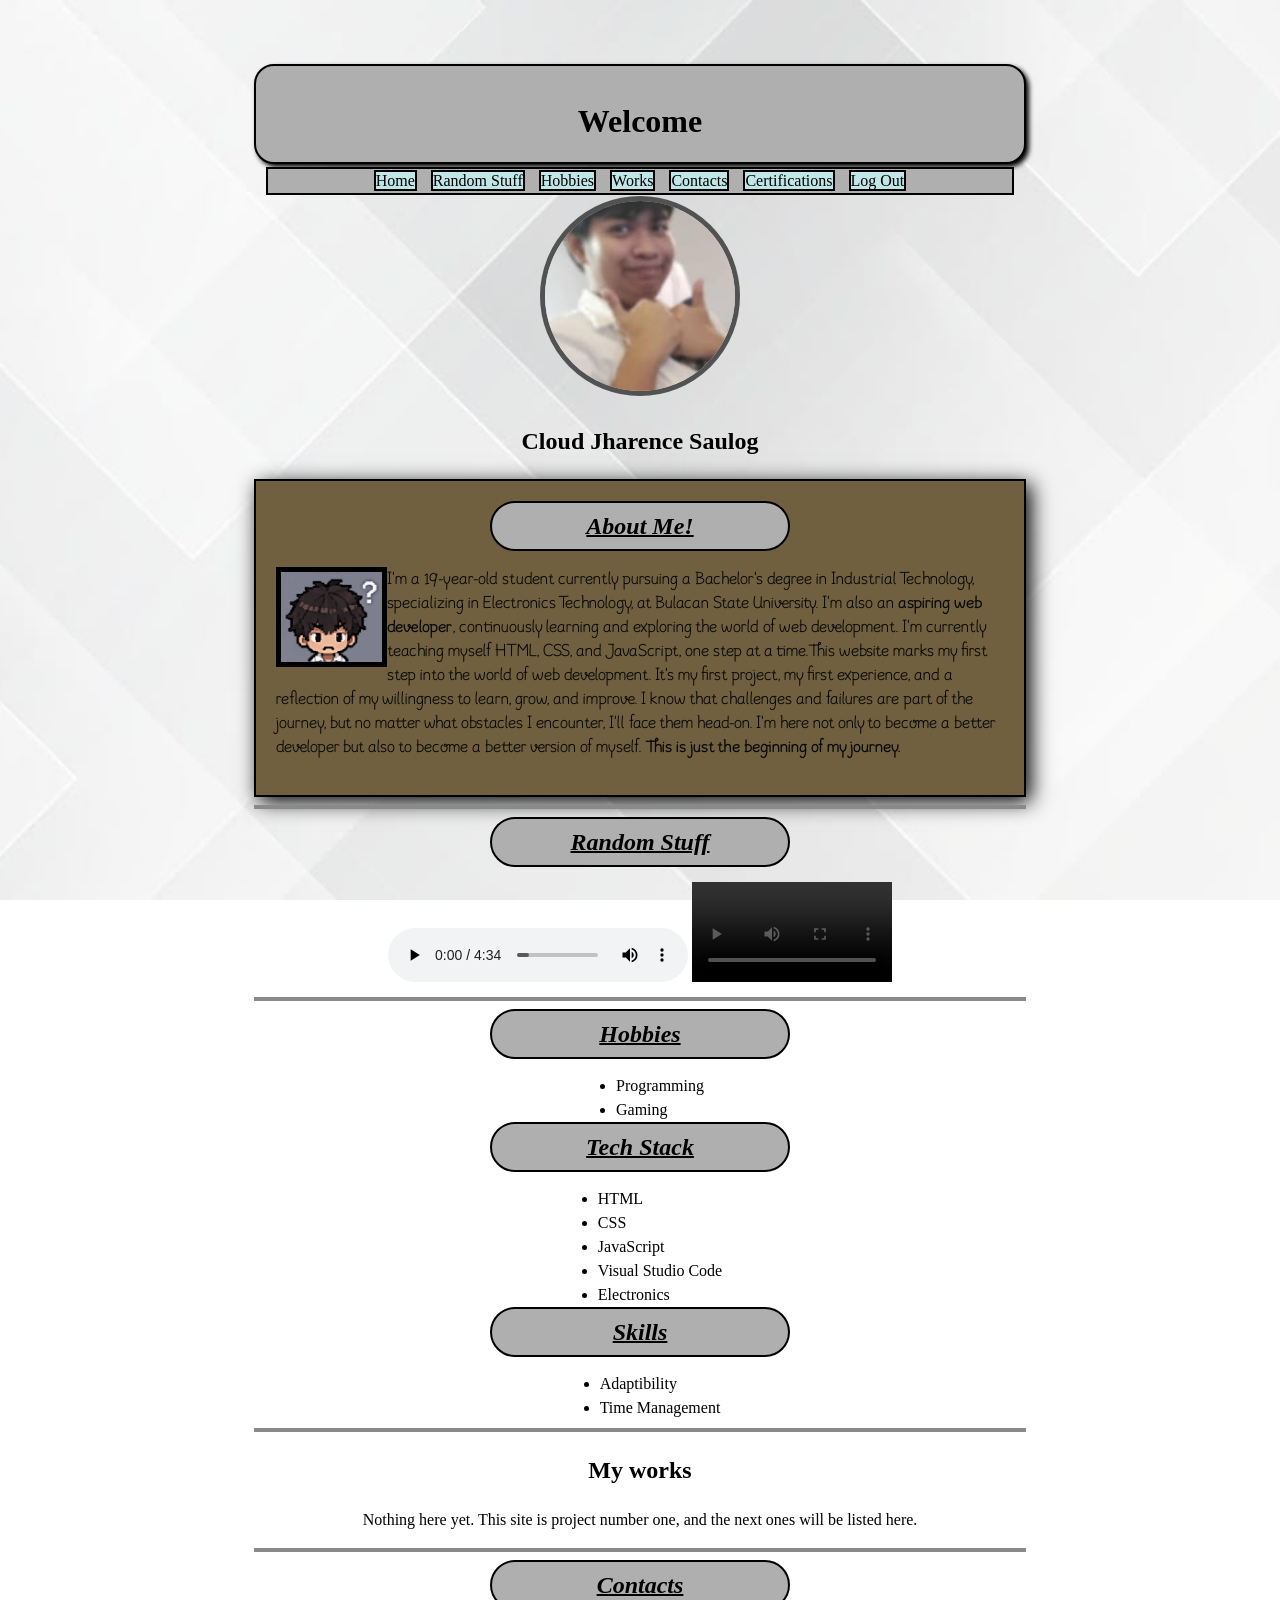
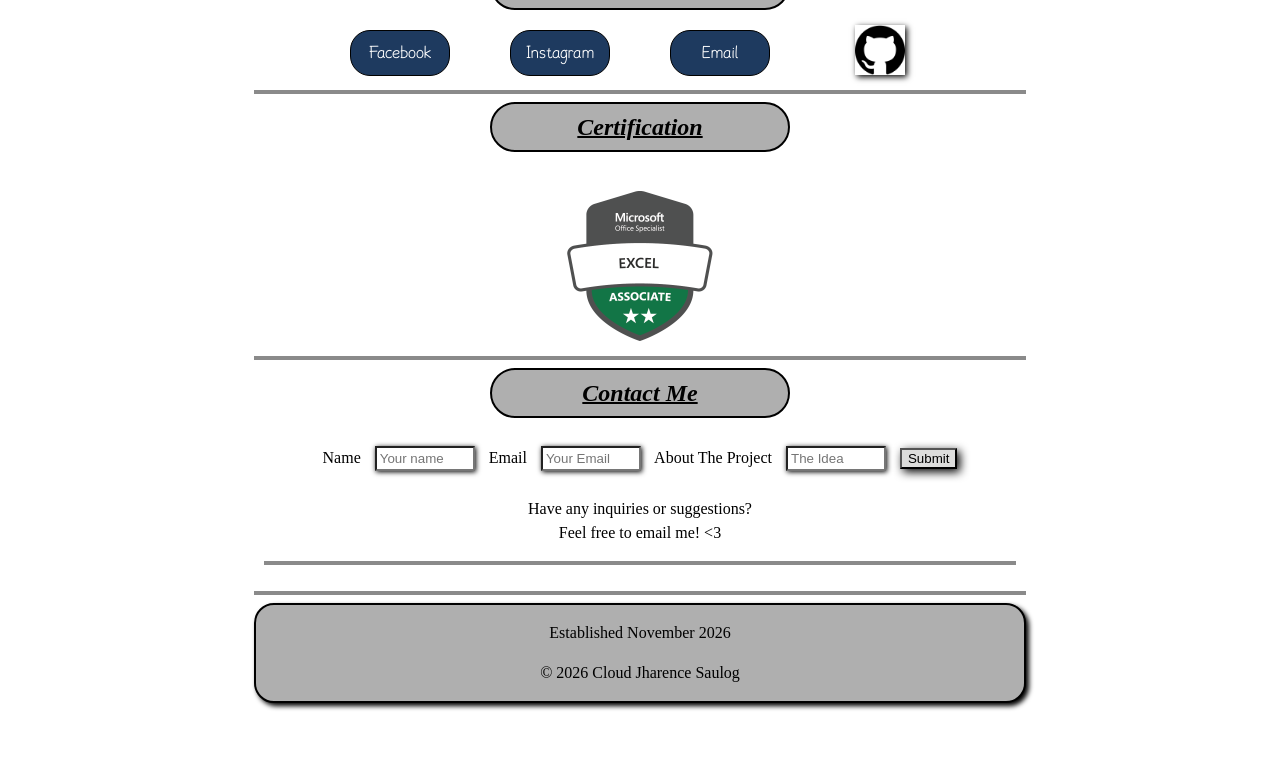
==== commit 66a64332: "Update Home.html to enhance content structure Removed the meta refresh tag and added sections for ho" ====
--- a/Home.html
+++ b/Home.html
@@ -3,7 +3,6 @@
 <head>
     <meta charset="UTF-8">
     <meta name="viewport" content="width=device-width, initial-scale=1.0">
-    <meta http-equiv="refresh" content="40">
     <title>A Random Website</title>
     <link rel="icon" href="Keeps/Favicon.jpg">
     <link rel="stylesheet" href="style.css">   
@@ -69,12 +68,14 @@
         <hr>
 
         <section id="hobbiesnav">
+            <div id="contactscol">
             <h1 class="Titles">Hobbies</h1>
             <ul>
                 <li>Programming</li>
                 <li>Gaming</li>
             </ul>
-            
+            </div>
+            <div id="contactscol">
             <h1 class="Titles" >Tech Stack</h1>
             <ul>
                 <li>HTML</li>
@@ -83,6 +84,15 @@
                 <li>Visual Studio Code</li>
                 <li>Electronics</li>
             </ul>
+            </div>
+
+            <div id="contactscol">
+                <h1 class="Titles">Skills</h1>
+                <ul>
+                    <li>Adaptibility</li>
+                    <li>Time Management</li>
+                </ul>
+            </div>
         </section>
 
         <hr>
--- a/style.css
+++ b/style.css
@@ -16,8 +16,7 @@
 
 /* BASE */
 * {
-    box-sizing: border-box;
-    font-family: lose;
+    box-sizing: border-box; 
 }
 
 body {
@@ -35,7 +34,7 @@
 
 hr {
     border: none;
-    border-top: 3px solid #8a8a8a;
+    border-top: 4px solid #8a8a8a;
 }
 
 .Clawdshpic {
@@ -54,6 +53,18 @@
 .Titles {
     padding: 5px;
     font-style: italic;
+    text-decoration: underline;
+    text-decoration-thickness: 2px;
+        border: 2px solid;
+    border-radius: 50px;
+    width: 300px;
+    text-align: center;   
+    margin:  0 auto;
+    display: flex;
+    flex-direction: column;
+    margin-bottom: 15px;
+    background-color: #afafaf;
+
 }
 
 #ulo {
@@ -76,11 +87,18 @@
 
 #ulo a{
  border: 2px solid;
- background-color: #d1d1d1b4;  
+ background-color: #c8feffb4;  
  transition: background-color  0.5s ease;
-}
-
-
+ color: inherit;
+ text-decoration: none;
+ margin: 5px;
+}
+
+#ulo nav{
+    border: 2px solid;
+    background-color: #afafaf;
+    
+}
 
 #Footer {
     background-color:  #afafaf;
@@ -191,6 +209,7 @@
     box-shadow: 1px 1px 5px;
     padding: 3px;
     width: 100px;
+    margin: 10px;
 }
 
 form button {
@@ -214,26 +233,7 @@
 
 }
 
-#certificationnav h2{
-    border: 2px solid;
-    border-radius: 50px;
-    width: 300px;
-    text-align: center;   
-    margin: 0 auto;
-    background-color: #afafaf;
-}
-
-#contactsto h2{
-    border: 2px solid;
-    border-radius: 50px;
-    width: 300px;
-    text-align: center;   
-    margin:  0 auto;
-    display: flex;
-    flex-direction: column;
-    margin-bottom: 15px;
-    background-color: #afafaf;
-}
+
 
 #contactsto img{
     width: 50px;
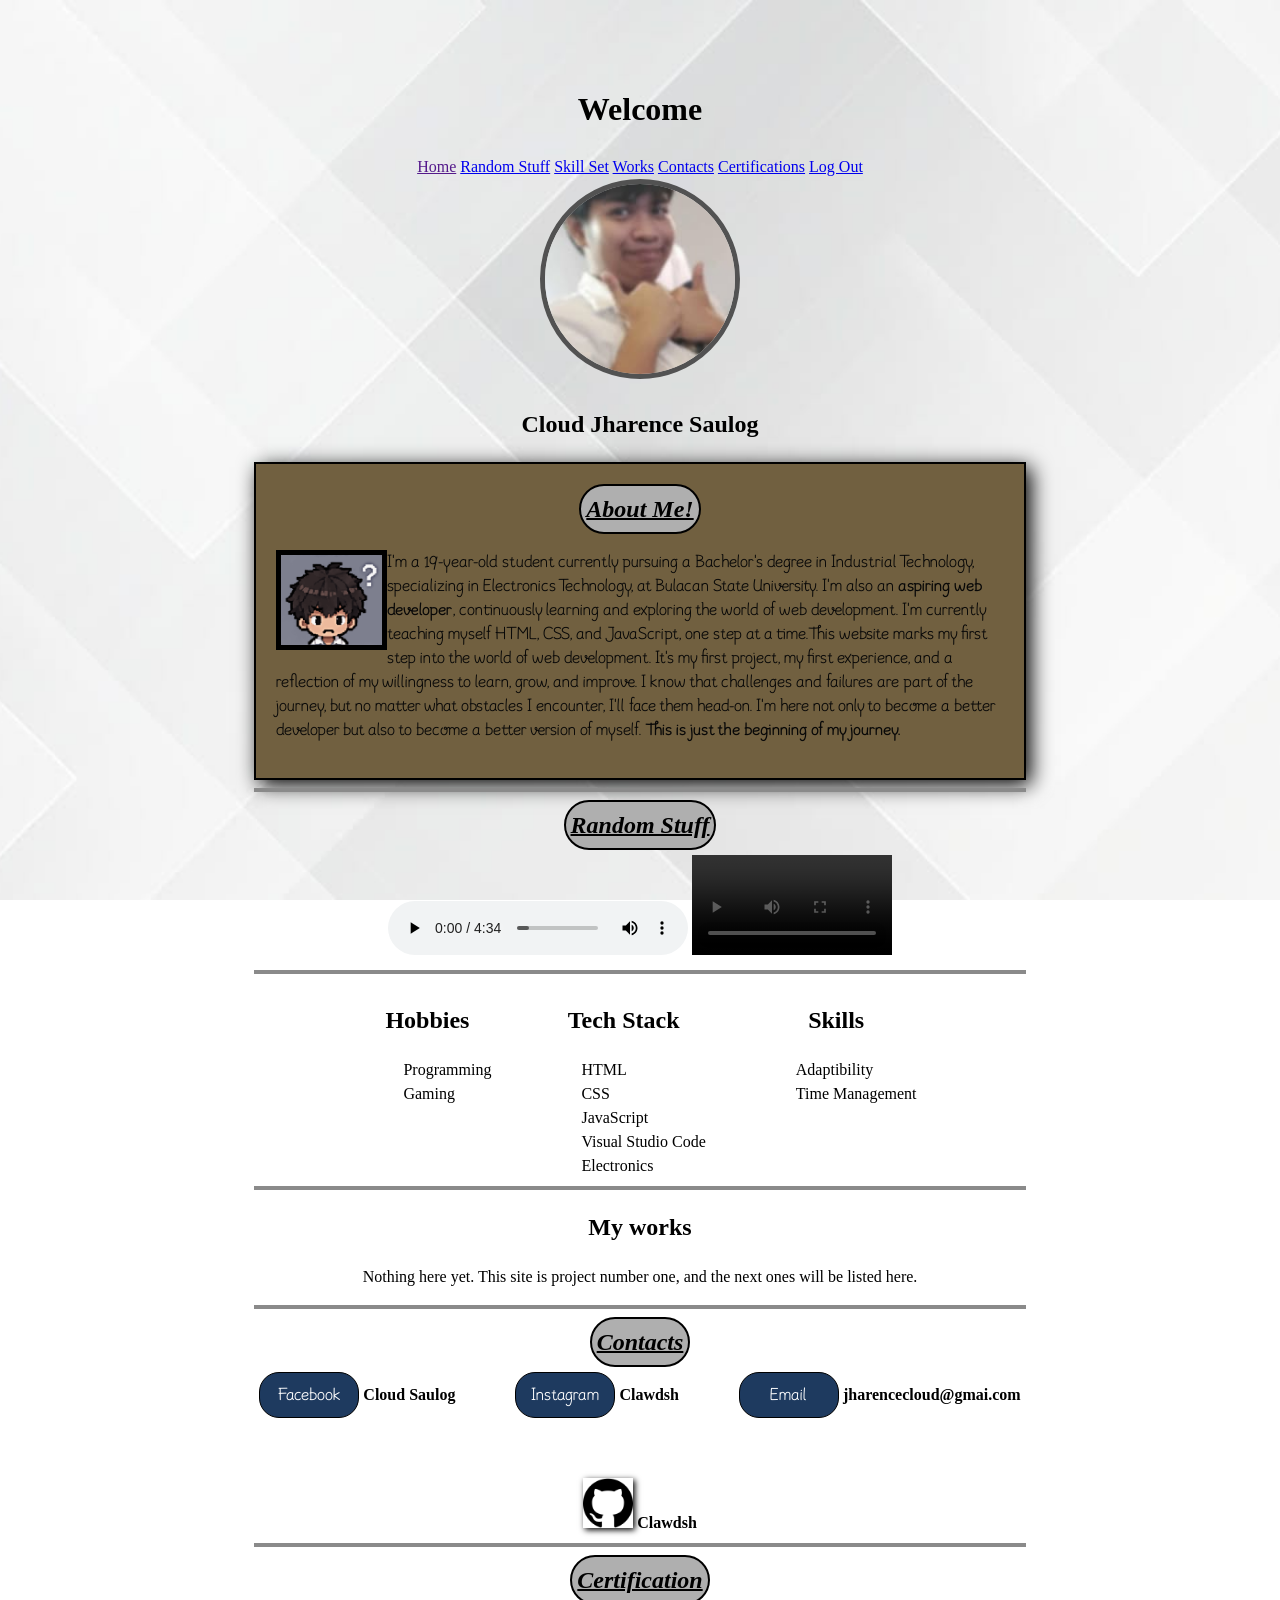
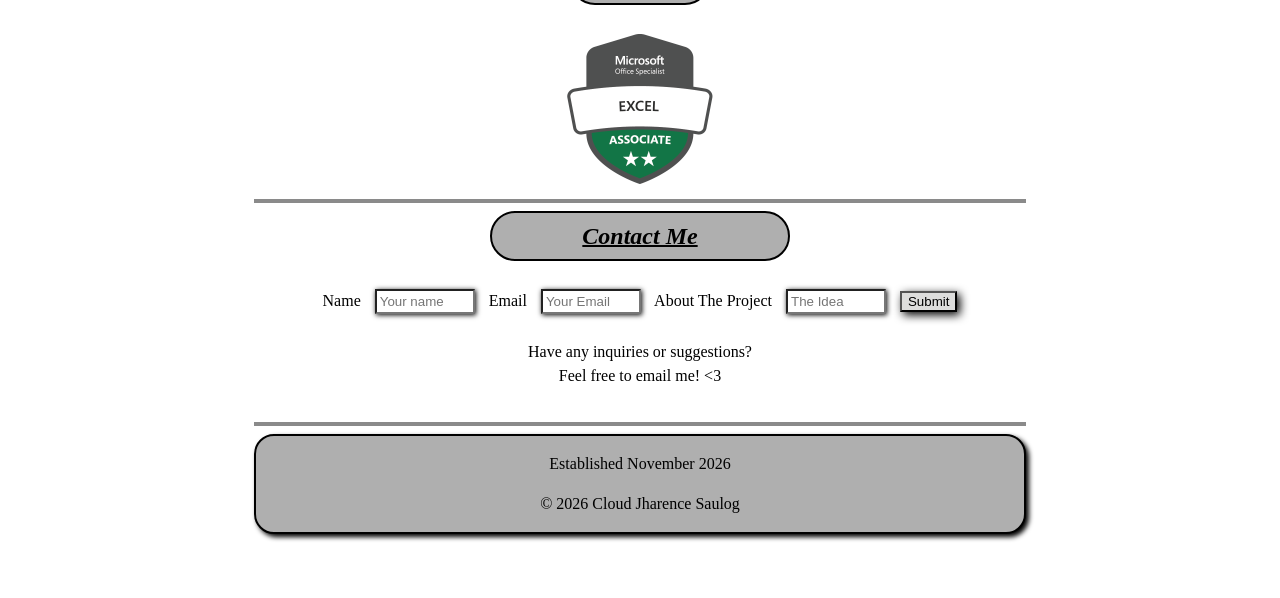
==== commit b25e52c0: "Refactor HTML structure and update element IDs Updated HTML structure and improved element IDs for c" ====
--- a/Home.html
+++ b/Home.html
@@ -3,19 +3,19 @@
 <head>
     <meta charset="UTF-8">
     <meta name="viewport" content="width=device-width, initial-scale=1.0">
-    <title>A Random Website</title>
+    <title>Portfolio</title>
     <link rel="icon" href="Keeps/Favicon.jpg">
     <link rel="stylesheet" href="style.css">   
 </head>
 
           
 <body>
-    <header id="ulo">
+    <header id="header">
     <h1>Welcome</h1>
         <nav>
             <a href="">Home</a>
-            <a href="#randomnav">Random Stuff</a>
-            <a href="#hobbiesnav">Hobbies</a>
+            <a href="#random">Random Stuff</a>
+            <a href="#hobbiesnav">Skill Set</a>
             <a href="#works">Works</a>
             <a href="#contactsnav">Contacts</a>
             <a href="#certificationnav">Certifications</a>
@@ -52,7 +52,7 @@
                
         
         <!--Random Shits-->
-        <section id="randomnav">    
+        <section id="random">    
             <h2 class="Titles">Random Stuff</h2>
                 
             <audio controls loop>
@@ -68,16 +68,17 @@
         <hr>
 
         <section id="hobbiesnav">
-            <div id="contactscol">
-            <h1 class="Titles">Hobbies</h1>
-            <ul>
+        <div class="contactscol">
+        <h1 class="titlecon">Hobbies</h1>
+            <ul class="list">
                 <li>Programming</li>
                 <li>Gaming</li>
             </ul>
-            </div>
-            <div id="contactscol">
-            <h1 class="Titles" >Tech Stack</h1>
-            <ul>
+        </div>
+        
+            <div class="contactscol">
+            <h1 class="titlecon" >Tech Stack</h1>
+            <ul class="list">
                 <li>HTML</li>
                 <li>CSS</li>
                 <li>JavaScript</li>
@@ -86,9 +87,9 @@
             </ul>
             </div>
 
-            <div id="contactscol">
-                <h1 class="Titles">Skills</h1>
-                <ul>
+            <div class="contactscol">
+                <h1 class="titlecon">Skills</h1>
+                <ul class="list">
                     <li>Adaptibility</li>
                     <li>Time Management</li>
                 </ul>
@@ -108,10 +109,26 @@
         <section id="contactsto"> 
             <h2 class="Titles" id="contactsnav">Contacts</h2>
             <div class="contacts">
+                <div class="tipo">
                 <a class="button" href="https://www.facebook.com/Cerzoo/" target="_blank" title="Cloud">     Facebook   </a>
+                <span class="tip">Cloud Saulog</span>
+                </div>
+
+                <div class="tipo">
                 <a class="button" href="https://www.instagram.com/clawdsh" target="_blank" title="Cloud">Instagram </a>
+                <span class="tip">Clawdsh</span>
+                </div>
+
+                <div class="tipo">
                 <a class="button" href="mailto:jharencecloud@gmail.com" target="_blank">                   Email    </a>
+                <span class="tip">jharencecloud@gmai.com</span>
+                </div>
+
+                <div class="tipo">
                 <a class="githubbut" href="https://github.com/Clawdsh"><img src="Keeps/github.png" alt="github"></a>
+                <span class="tip">Clawdsh</span>
+                </div>
+           
             </div>  
         </section>
         
@@ -125,7 +142,7 @@
                 <img src="Keeps/Excel-Cert.png" alt="Certificate" width="150"></a>
         </section>
         
-        <hr>   
+        <hr>  
 
         <section id="comtacts">
             <h1 class="Titles">Contact Me</h1>
@@ -145,7 +162,7 @@
         <br>
         Feel free to email me! <3</p>
             
-    <hr>
+    
     </form>
     </section>
     </main>
@@ -157,5 +174,7 @@
         <p>&copy; 2026 Cloud Jharence Saulog</p>
     </footer>
 
+
+    
 </body>
 </html>
--- a/style.css
+++ b/style.css
@@ -57,13 +57,14 @@
     text-decoration-thickness: 2px;
         border: 2px solid;
     border-radius: 50px;
-    width: 300px;
+    width: fit-content;
     text-align: center;   
     margin:  0 auto;
     display: flex;
     flex-direction: column;
-    margin-bottom: 15px;
-    background-color: #afafaf;
+    margin-bottom: 5px;
+    background-color: #afafaf;
+    
 
 }
 
@@ -239,3 +240,14 @@
     width: 50px;
     height: 50px;
 }
+
+#hobbiesnav {
+    display: flex;
+    justify-content: center;
+    flex-wrap: wrap;
+    gap: 50px;
+}
+
+#hobbiesnav ul{
+    list-style: none;
+}
